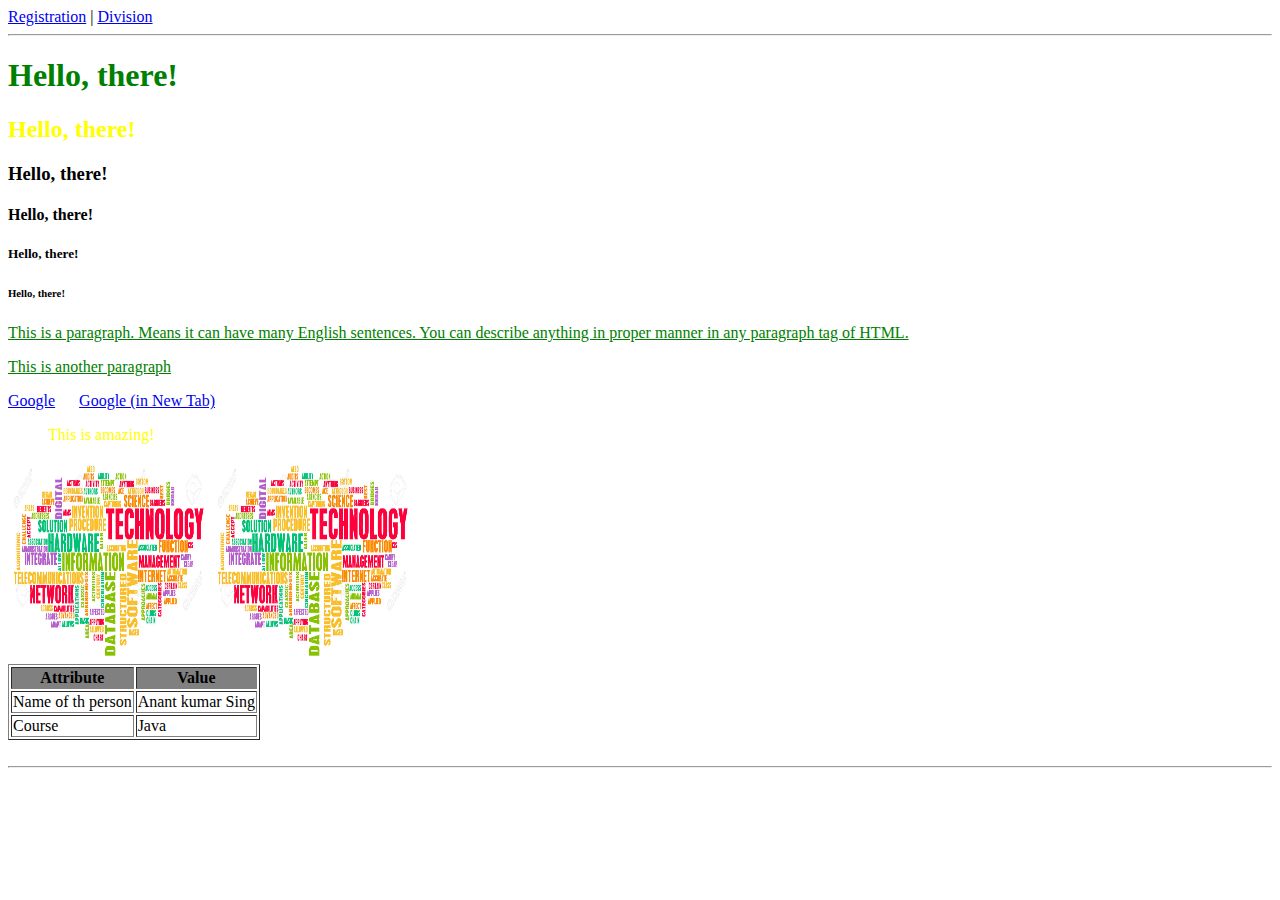
==== WebContent/index.html @ ce94528e "HTML" ====
<!DOCTYPE html>
<html>
<head>
<title>Welcome!!!</title>
<link rel="stylesheet" href="resources/css/my-external-style.css">
<style type="text/css">
.myFavColor{
color: yellow
}
</style>
</head>
<body>
	<a href="registration.html" target="_blank">Registration</a> | 
	<a href="division.html" target="_blank">Division</a>
	<hr>
	
	<!-- Headings -->
	<h1 style="color: green">Hello, there!</h1>
	<h2 class="myFavColor">Hello, there!</h2>
	<h3>Hello, there!</h3>
	<h4>Hello, there!</h4>
	<h5>Hello, there!</h5>
	<h6>Hello, there!</h6>

	<!-- Paragraph -->
	<p>This is a paragraph. Means it can have many English sentences.
		You can describe anything in proper manner in any paragraph tag of
		HTML.</p>
		
		<p>This is another paragraph</p>

	<!-- Links -->
	<a href="https://www.google.co.in/">Google</a> &nbsp;&nbsp;&nbsp;&nbsp;
	<a href="https://www.google.co.in/" target="_blank">Google (in New
		Tab)</a>

	<!-- Block Quote  -->
	<blockquote class="myFavColor">This is amazing!</blockquote>

	<!-- Image -->
	<img src="resources/images/tech-word-cloud.jpg" width="200px"
		height="200px" />
	<img src="resources/images/tech-word-cloud.jpg" width="200px"
		height="200px" />

	<!-- Table -->
	<table border="1px">
		<tr align="center" bgcolor="grey">
			<th>Attribute</th>
			<th>Value</th>
		</tr>
		<tr>
			<td>Name of th person</td>
			<td>Anant kumar Sing</td>
		</tr>
		<tr>
			<td>Course</td>
			<td>Java</td>
		</tr>
	</table>

	<br>
	<hr>
	
</body>
</html>
---- WebContent/resources/css/my-external-style.css ----
@charset "ISO-8859-1";

p{
	text-decoration: underline;
	color: green;
}
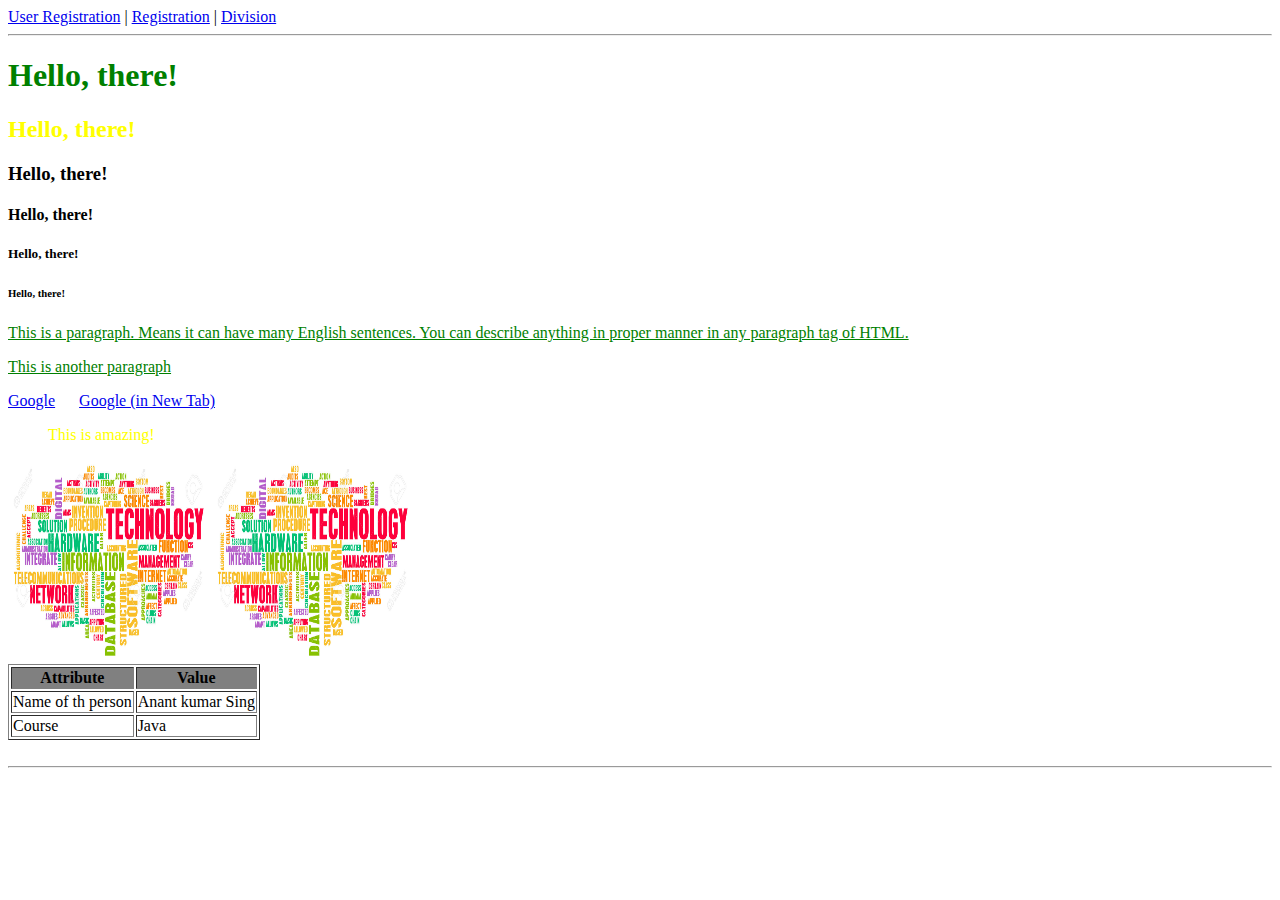
==== commit fc7caa42: "Registration" ====
--- a/WebContent/index.html
+++ b/WebContent/index.html
@@ -10,6 +10,7 @@
 </style>
 </head>
 <body>
+<a href="user-registration.html">User Registration</a> | 
 	<a href="registration.html" target="_blank">Registration</a> | 
 	<a href="division.html" target="_blank">Division</a>
 	<hr>
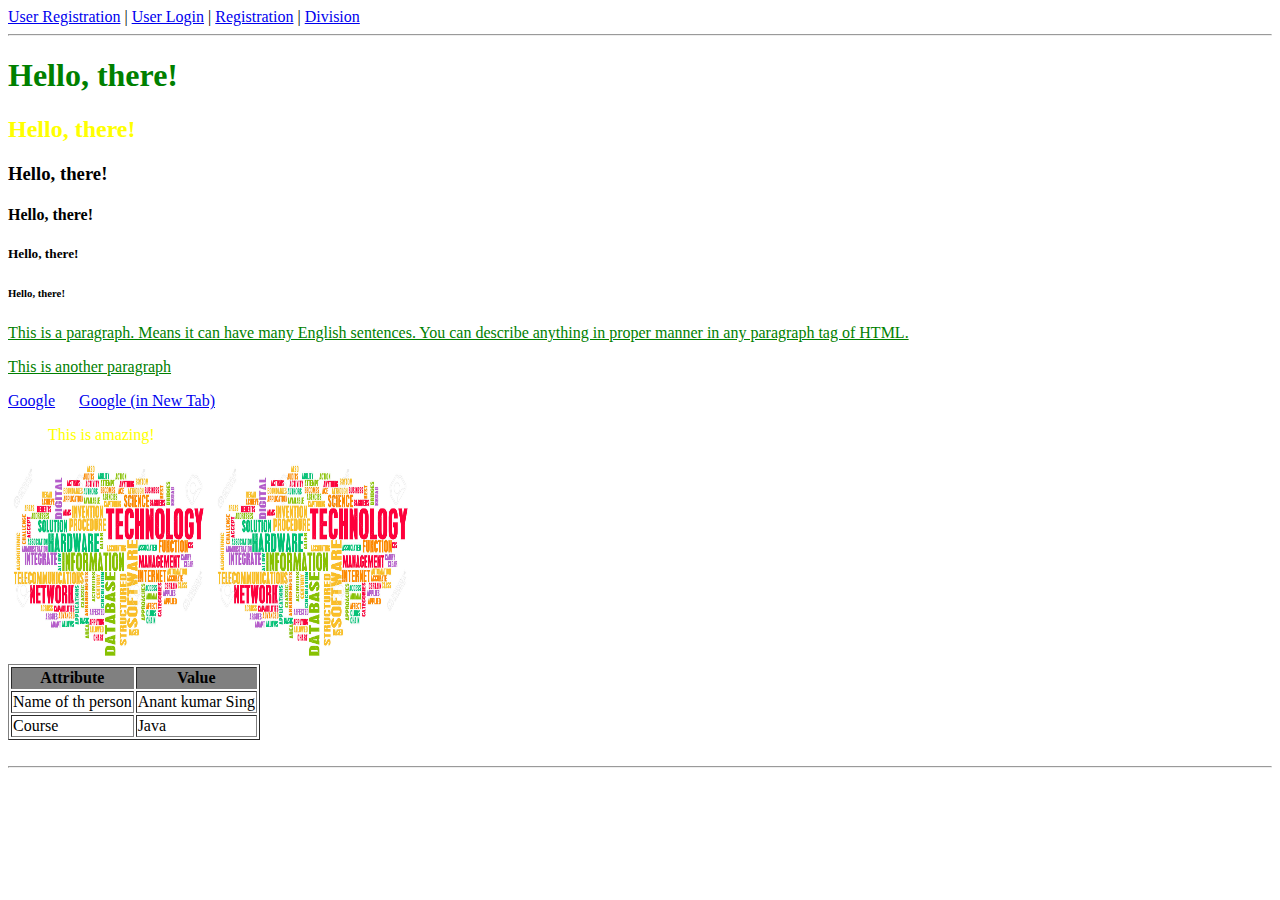
==== commit 6641f18d: "Servlet more" ====
--- a/WebContent/index.html
+++ b/WebContent/index.html
@@ -11,6 +11,7 @@
 </head>
 <body>
 <a href="user-registration.html">User Registration</a> | 
+<a href="login">User Login</a> | 
 	<a href="registration.html" target="_blank">Registration</a> | 
 	<a href="division.html" target="_blank">Division</a>
 	<hr>
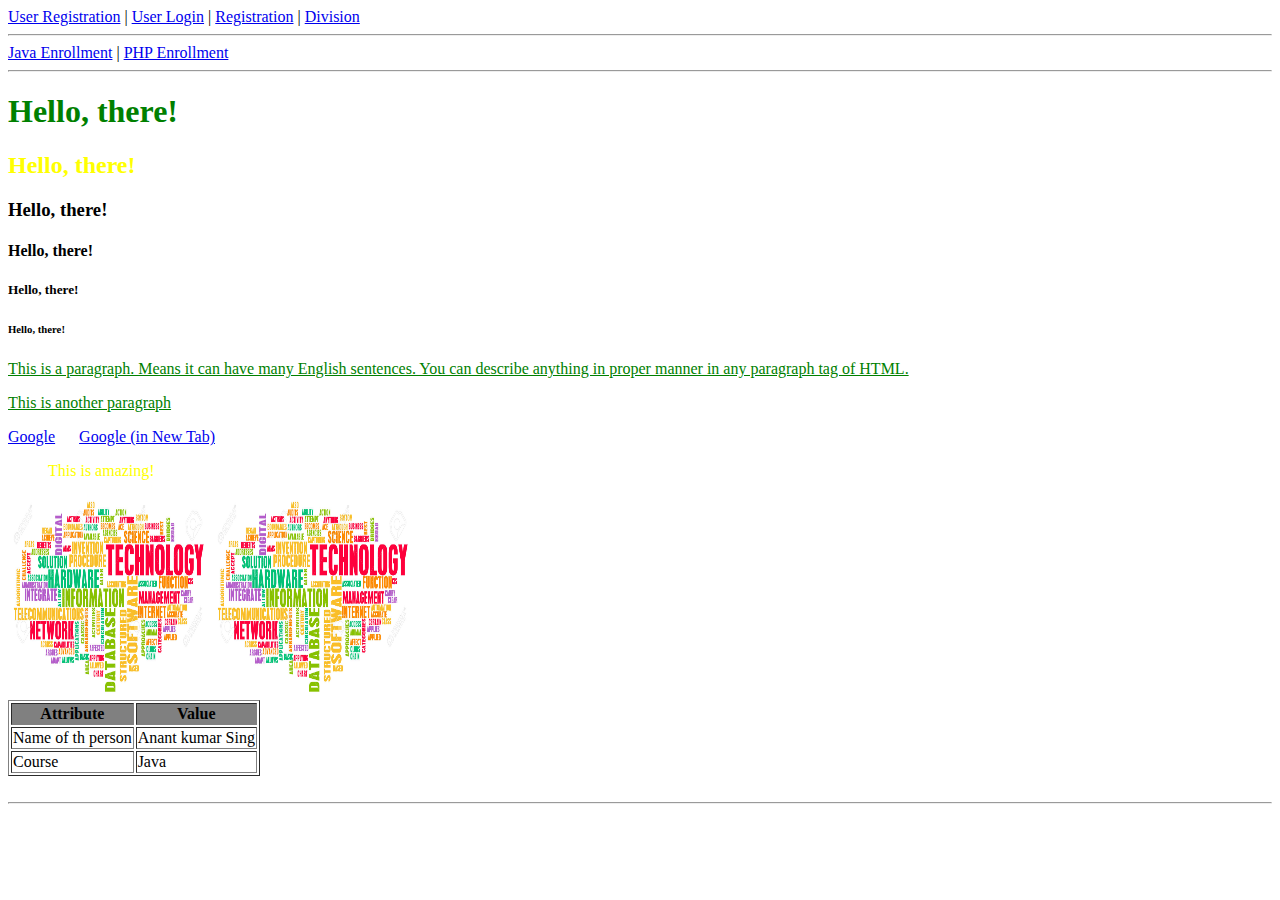
==== commit 4f041cbf: "Servlet final" ====
--- a/WebContent/index.html
+++ b/WebContent/index.html
@@ -14,6 +14,9 @@
 <a href="login">User Login</a> | 
 	<a href="registration.html" target="_blank">Registration</a> | 
 	<a href="division.html" target="_blank">Division</a>
+	<hr>
+	<a href="java-enrollment.html">Java Enrollment</a> | 
+	<a href="php-enrollment.html">PHP Enrollment</a>
 	<hr>
 	
 	<!-- Headings -->
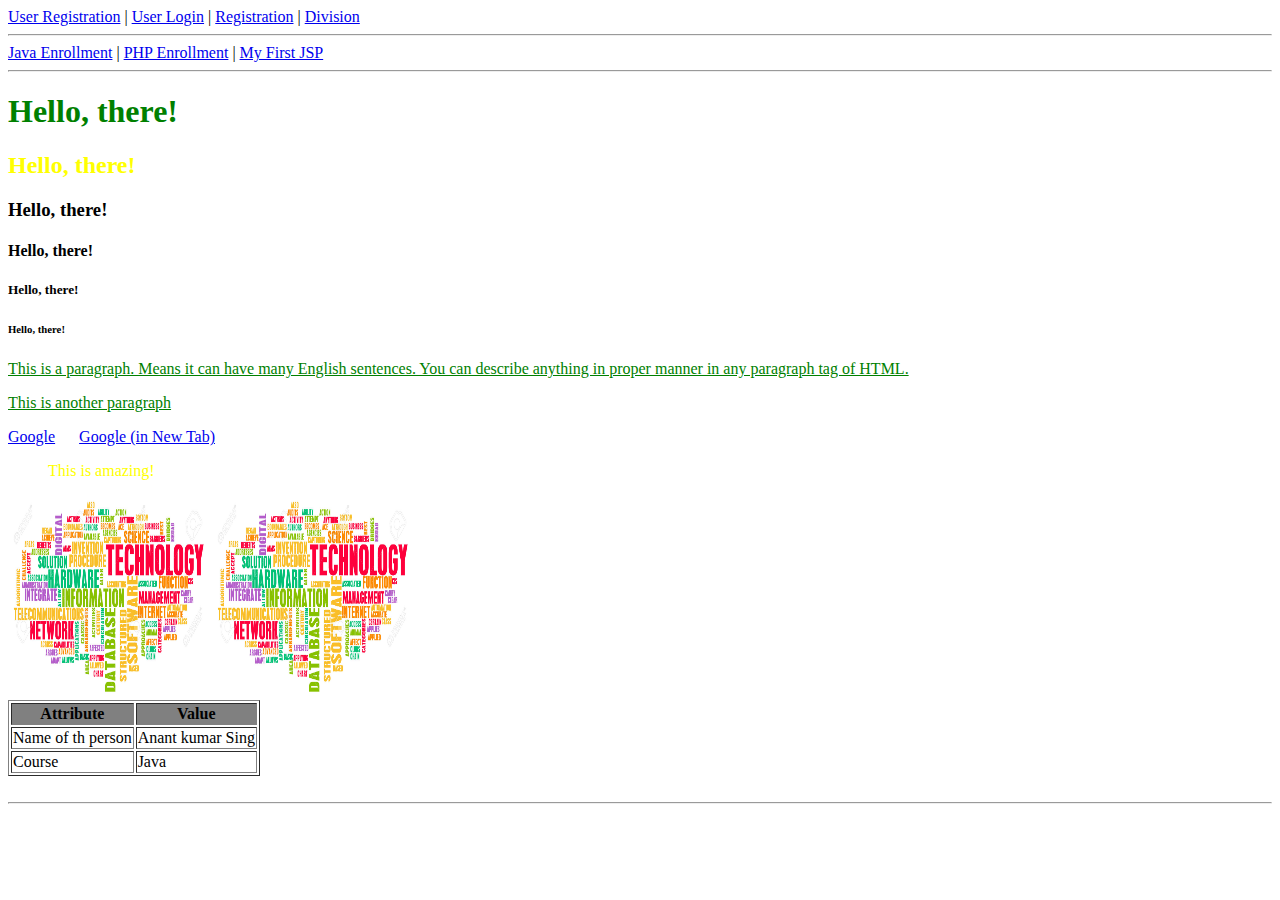
==== commit c19191d8: "JSP hello world" ====
--- a/WebContent/index.html
+++ b/WebContent/index.html
@@ -16,7 +16,8 @@
 	<a href="division.html" target="_blank">Division</a>
 	<hr>
 	<a href="java-enrollment.html">Java Enrollment</a> | 
-	<a href="php-enrollment.html">PHP Enrollment</a>
+	<a href="php-enrollment.html">PHP Enrollment</a> | 
+	<a href="my-first-jsp.jsp">My First JSP</a>
 	<hr>
 	
 	<!-- Headings -->
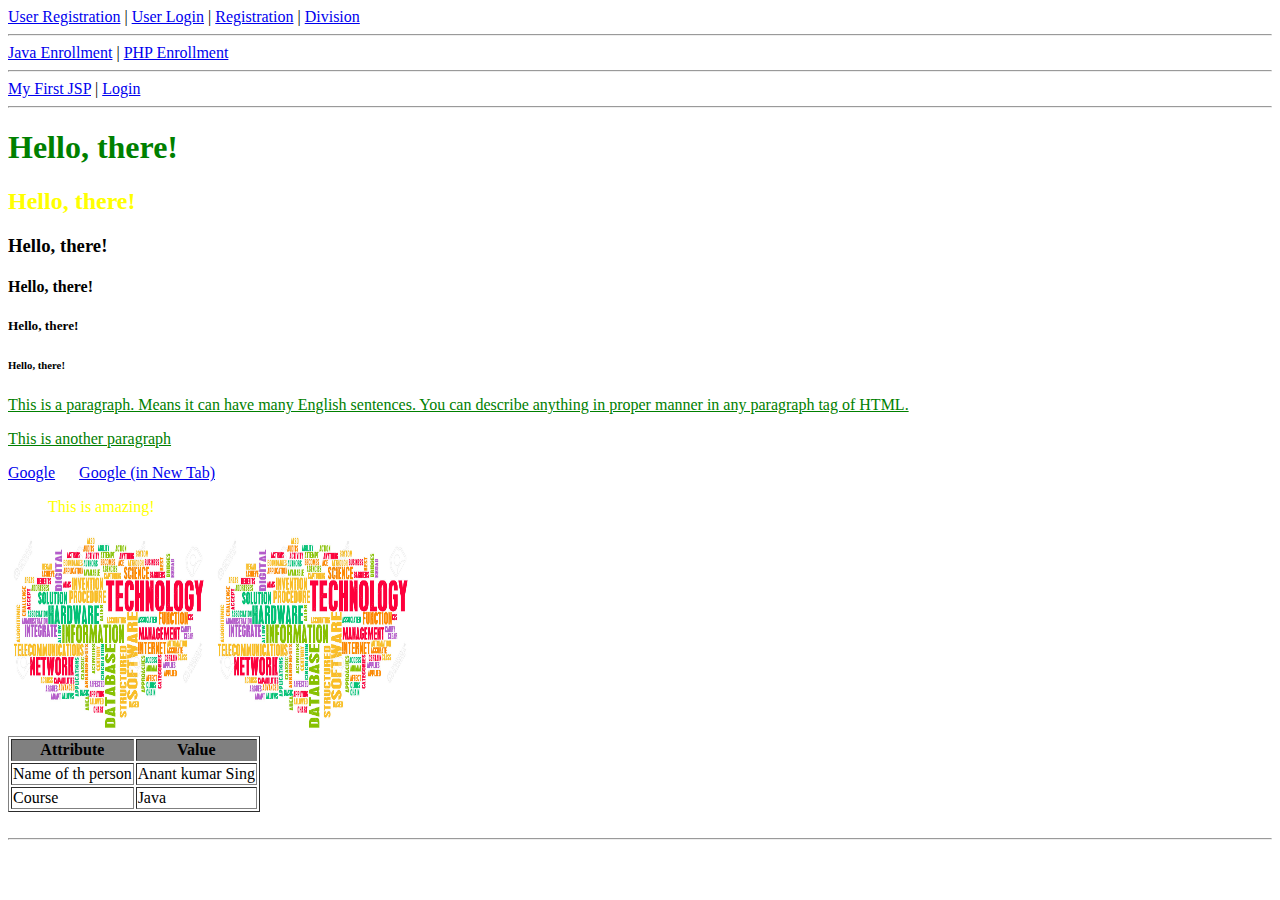
==== commit bc4faf62: "JSP final" ====
--- a/WebContent/index.html
+++ b/WebContent/index.html
@@ -16,8 +16,10 @@
 	<a href="division.html" target="_blank">Division</a>
 	<hr>
 	<a href="java-enrollment.html">Java Enrollment</a> | 
-	<a href="php-enrollment.html">PHP Enrollment</a> | 
-	<a href="my-first-jsp.jsp">My First JSP</a>
+	<a href="php-enrollment.html">PHP Enrollment</a> 
+	<hr>
+	<a href="my-first-jsp.jsp">My First JSP</a> | 
+	<a href="jspLogin">Login</a>
 	<hr>
 	
 	<!-- Headings -->
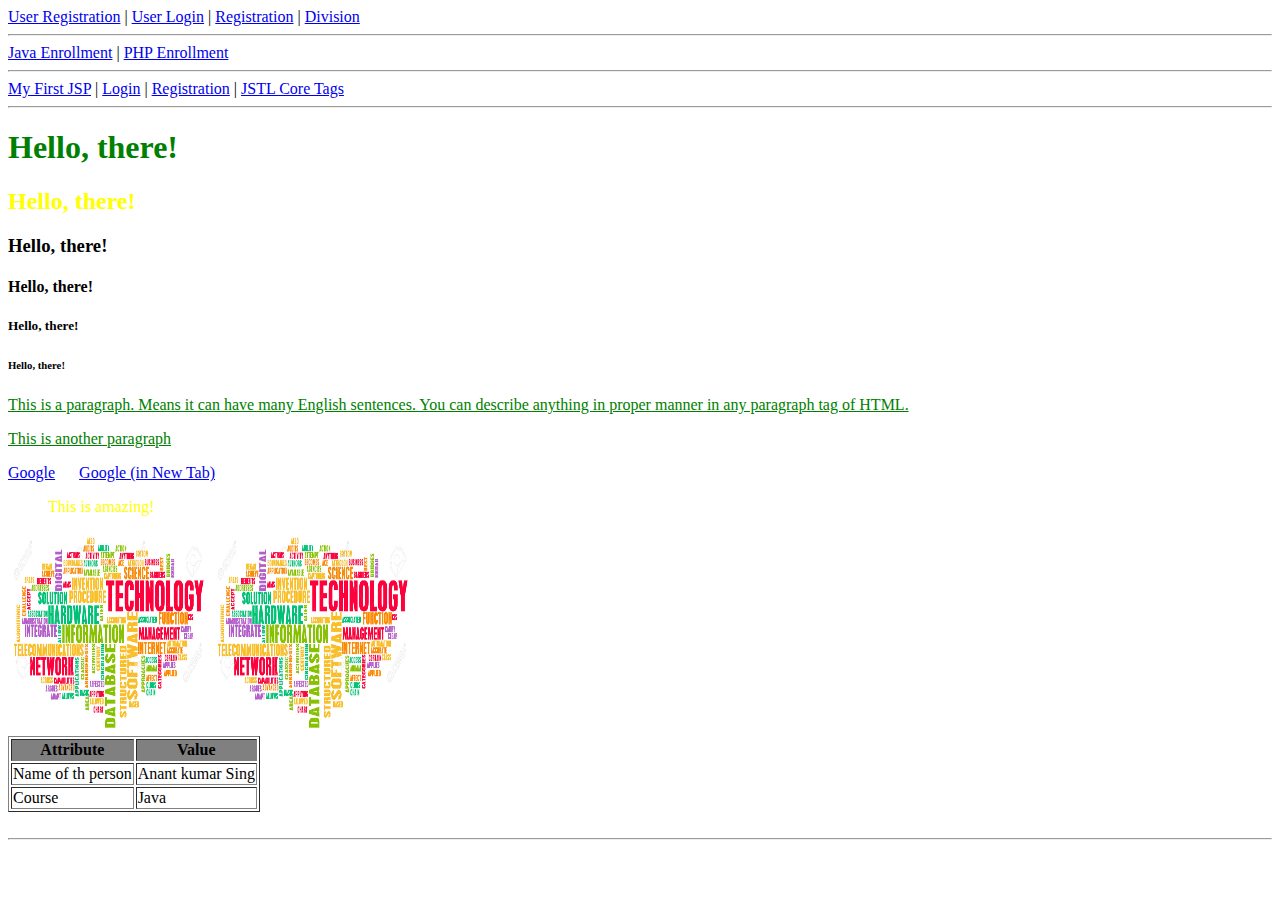
==== commit 44f92c9f: "EL and JSTL" ====
--- a/WebContent/index.html
+++ b/WebContent/index.html
@@ -19,7 +19,9 @@
 	<a href="php-enrollment.html">PHP Enrollment</a> 
 	<hr>
 	<a href="my-first-jsp.jsp">My First JSP</a> | 
-	<a href="jspLogin">Login</a>
+	<a href="jspLogin">Login</a> |
+	<a href="registration.jsp">Registration</a> |
+	<a href="jstl/jstl-core-tags.jsp">JSTL Core Tags</a>
 	<hr>
 	
 	<!-- Headings -->
